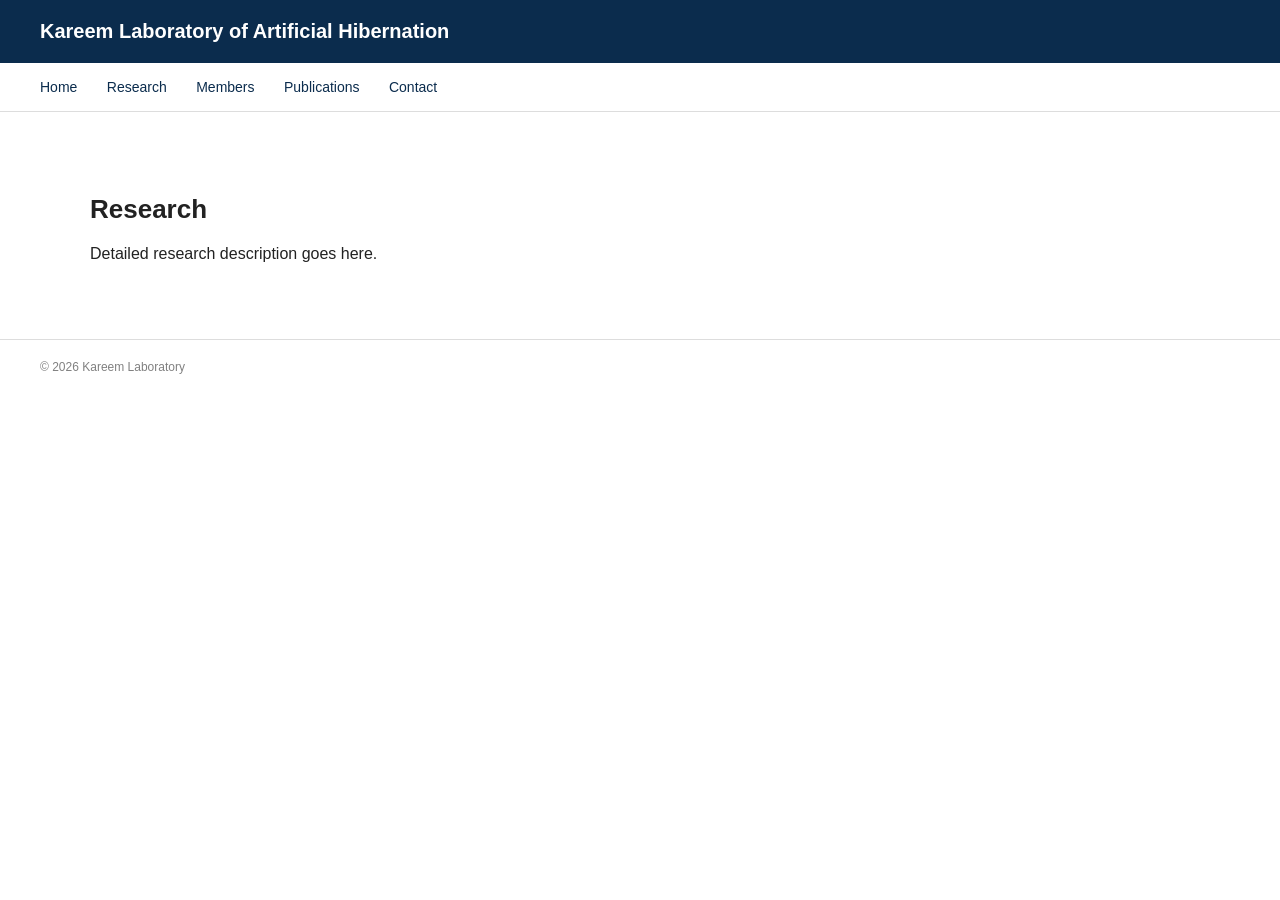
==== contact.html @ 1fc2ffda "Add files via upload" ====
<!DOCTYPE html>
<html>
<head>
<meta charset="UTF-8">
<title>Research - Kareem Laboratory</title>
<link rel="stylesheet" href="style.css">
</head>
<body>

<div class="header">
    Kareem Laboratory of Artificial Hibernation
</div>

<div class="nav">
    <a href="index.html">Home</a>
    <a href="research.html">Research</a>
    <a href="members.html">Members</a>
    <a href="publications.html">Publications</a>
    <a href="contact.html">Contact</a>
</div>

<div class="section">
    <h2>Research</h2>
    <p>Detailed research description goes here.</p>
</div>

<div class="footer">
© 2026 Kareem Laboratory
</div>

</body>
</html>
---- style.css ----
body {
    font-family: Arial, Helvetica, sans-serif;
    margin: 0;
    color: #222;
    background: #ffffff;
}

/* Top header */
.header {
    background: #0b2c4d;
    color: white;
    padding: 20px 40px;
    font-size: 20px;
    font-weight: bold;
}

/* Navigation */
.nav {
    padding: 15px 40px;
    border-bottom: 1px solid #ddd;
}

.nav a {
    text-decoration: none;
    color: #0b2c4d;
    margin-right: 25px;
    font-size: 14px;
}

.nav a:hover {
    text-decoration: underline;
}

/* Sections */
.section {
    padding: 60px 40px;
    max-width: 1100px;
    margin: auto;
}

.section h2 {
    font-size: 26px;
    margin-bottom: 20px;
}

/* Card grid */
.grid {
    display: grid;
    grid-template-columns: repeat(auto-fit, minmax(250px, 1fr));
    gap: 25px;
}

.card {
    border: 1px solid #ddd;
    padding: 25px;
    transition: 0.3s;
    cursor: pointer;
}

.card:hover {
    box-shadow: 0 4px 12px rgba(0,0,0,0.1);
}

.card h3 {
    margin-top: 0;
    color: #0b2c4d;
}

/* Footer */
.footer {
    border-top: 1px solid #ddd;
    padding: 20px 40px;
    font-size: 12px;
    color: gray;
}
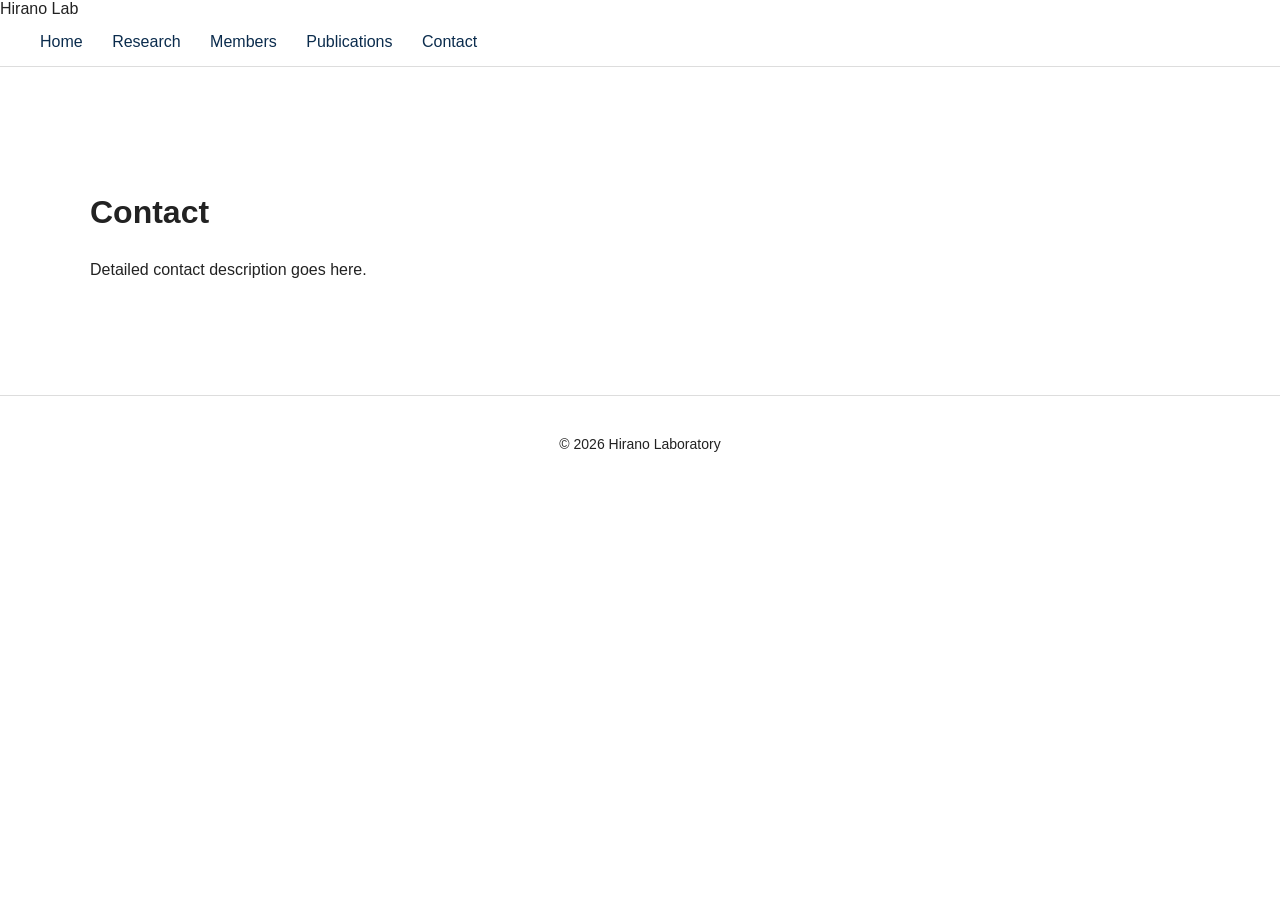
==== commit 4890bec3: "Update contact page for Hirano Lab" ====
--- a/contact.html
+++ b/contact.html
@@ -2,13 +2,13 @@
 <html>
 <head>
 <meta charset="UTF-8">
-<title>Research - Kareem Laboratory</title>
+<title>Contact - Hirano Lab</title>
 <link rel="stylesheet" href="style.css">
 </head>
 <body>
 
 <div class="header">
-    Kareem Laboratory of Artificial Hibernation
+    Hirano Lab
 </div>
 
 <div class="nav">
@@ -20,13 +20,14 @@
 </div>
 
 <div class="section">
-    <h2>Research</h2>
-    <p>Detailed research description goes here.</p>
+    <h2>Contact</h2>
+    <p>Detailed contact description goes here.</p>
 </div>
 
 <div class="footer">
-© 2026 Kareem Laboratory
+© 2026 Hirano Laboratory
 </div>
 
 </body>
-</html>+
+</html>
--- a/style.css
+++ b/style.css
@@ -1,75 +1,154 @@
 body {
+    margin: 0;
     font-family: Arial, Helvetica, sans-serif;
-    margin: 0;
     color: #222;
-    background: #ffffff;
+    scroll-behavior: smooth;
 }
 
-/* Top header */
-.header {
-    background: #0b2c4d;
+/* Hero Section */
+.hero {
+    height: 90vh;
+    background: url("images/clock.jpg") center/cover no-repeat;
     color: white;
-    padding: 20px 40px;
-    font-size: 20px;
-    font-weight: bold;
+    display: flex;
+    align-items: center;
+    justify-content: center;
+    text-align: center;
+    position: relative;
+}
+
+.hero::before {
+    content: "";
+    position: absolute;
+    inset: 0;
+    background: rgba(11, 44, 77, 0.6);
+}
+
+.hero-content {
+    position: relative;
+    z-index: 1;
+}
+
+.hero h1 {
+    font-size: 48px;
+    margin: 0;
+}
+
+.hero p {
+    margin-top: 15px;
+    font-size: 18px;
+    opacity: 0.8;
 }
 
 /* Navigation */
 .nav {
+    position: sticky;
+    top: 0;
+    background: white;
     padding: 15px 40px;
     border-bottom: 1px solid #ddd;
+    z-index: 1000;
 }
 
 .nav a {
+    margin-right: 25px;
     text-decoration: none;
     color: #0b2c4d;
-    margin-right: 25px;
-    font-size: 14px;
+    font-weight: 500;
 }
 
 .nav a:hover {
-    text-decoration: underline;
+    opacity: 0.6;
 }
 
 /* Sections */
 .section {
-    padding: 60px 40px;
+    padding: 100px 40px;
     max-width: 1100px;
     margin: auto;
 }
 
 .section h2 {
-    font-size: 26px;
-    margin-bottom: 20px;
+    font-size: 32px;
+    margin-bottom: 30px;
 }
 
-/* Card grid */
+/* Grid + Cards */
 .grid {
     display: grid;
     grid-template-columns: repeat(auto-fit, minmax(250px, 1fr));
-    gap: 25px;
+    gap: 30px;
 }
 
 .card {
     border: 1px solid #ddd;
-    padding: 25px;
-    transition: 0.3s;
-    cursor: pointer;
+    padding: 30px;
+    text-decoration: none;
+    color: inherit;
+    transition: all 0.3s ease;
 }
 
 .card:hover {
-    box-shadow: 0 4px 12px rgba(0,0,0,0.1);
+    transform: translateY(-5px);
+    box-shadow: 0 8px 20px rgba(0,0,0,0.1);
 }
 
-.card h3 {
-    margin-top: 0;
+.member-card img {
+    width: 100%;
+    height: 260px;
+    object-fit: cover;
+    margin-bottom: 20px;
+}
+
+/* Fade-in animation */
+.fade-in {
+    opacity: 0;
+    transform: translateY(40px);
+    transition: all 0.8s ease;
+}
+
+.fade-in.visible {
+    opacity: 1;
+    transform: translateY(0);
+}
+/* Subtitle under hero title */
+.subtitle {
+    margin-top: 20px;
+    font-size: 14px;
+    letter-spacing: 1px;
+    opacity: 0.8;
+}
+
+/* Members View Button */
+.view-more {
+    text-align: center;
+    margin-top: 50px;
+}
+
+.view-button {
+    display: inline-block;
+    padding: 12px 28px;
+    border: 1px solid #0b2c4d;
+    text-decoration: none;
     color: #0b2c4d;
+    transition: all 0.3s ease;
+}
+
+.view-button:hover {
+    background: #0b2c4d;
+    color: white;
 }
 
 /* Footer */
 .footer {
+    padding: 40px;
+    text-align: center;
     border-top: 1px solid #ddd;
-    padding: 20px 40px;
-    font-size: 12px;
-    color: gray;
+    font-size: 14px;
 }
+
+
+
+
+
+
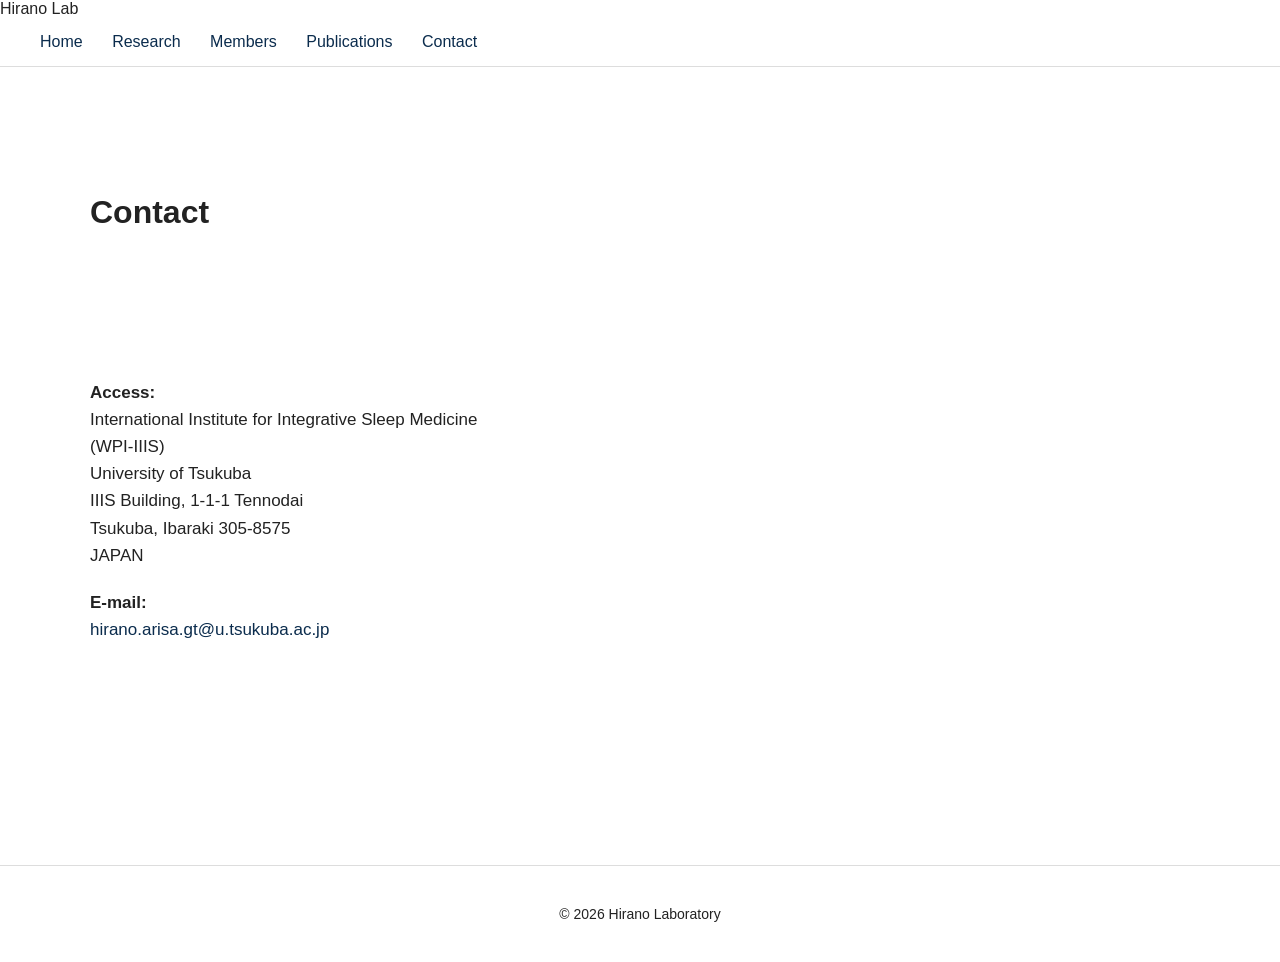
==== commit 68553b24: "Enhance contact page with info and map Added detailed contact information and a map iframe." ====
--- a/contact.html
+++ b/contact.html
@@ -19,15 +19,43 @@
     <a href="contact.html">Contact</a>
 </div>
 
-<div class="section">
+<section class="section">
     <h2>Contact</h2>
-    <p>Detailed contact description goes here.</p>
-</div>
 
-<div class="footer">
+    <div class="contact-container">
+
+        <div class="contact-info">
+            <p><strong>Access:</strong><br>
+            International Institute for Integrative Sleep Medicine (WPI-IIIS)<br>
+            University of Tsukuba<br>
+            IIIS Building, 1-1-1 Tennodai<br>
+            Tsukuba, Ibaraki 305-8575<br>
+            JAPAN</p>
+
+            <p><strong>E-mail:</strong><br>
+            <a href="mailto:hirano.arisa.gt@u.tsukuba.ac.jp">
+            hirano.arisa.gt@u.tsukuba.ac.jp
+            </a></p>
+        </div>
+
+        <div class="contact-map">
+            <iframe 
+                src="https://www.google.com/maps/embed?pb=!1m18!1m12!1m3!1d12895.87097975281!2d140.0898030825726!3d36.09427429821112!2m3!1f0!2f0!3f0!3m2!1i1024!2i768!4f13.1!3m3!1m2!1s0x60220c754255cc4d%3A0xbbbb84dfdf783a1e!2sInternational%20Institute%20for%20Integrative%20Sleep%20Medicine%20(WPI-IIIS)!5e0!3m2!1sen!2sjp!4v1772178333291!5m2!1sen!2sjp"
+                width="100%"
+                height="500"
+                style="border:0;"
+                allowfullscreen=""
+                loading="lazy"
+                referrerpolicy="no-referrer-when-downgrade">
+            </iframe>
+        </div>
+
+    </div>
+</section>
+
+<footer class="footer">
 © 2026 Hirano Laboratory
-</div>
+</footer>
 
 </body>
-
 </html>
--- a/style.css
+++ b/style.css
@@ -76,8 +76,9 @@
 /* Grid + Cards */
 .grid {
     display: grid;
-    grid-template-columns: repeat(auto-fit, minmax(250px, 1fr));
-    gap: 30px;
+    grid-template-columns: repeat(auto-fit, minmax(280px, 280px));
+    justify-content: start;
+    gap: 40px;
 }
 
 .card {
@@ -98,6 +99,16 @@
     height: 260px;
     object-fit: cover;
     margin-bottom: 20px;
+}
+
+.pi-grid {
+    display: block;
+}
+
+.pi-card {
+    max-width: 900px;
+    margin: 0 auto;
+    text-align: center;
 }
 
 /* Fade-in animation */
@@ -139,6 +150,49 @@
     color: white;
 }
 
+.contact-container {
+    display: grid;
+    grid-template-columns: 1fr 1.5fr;
+    gap: 40px;
+    align-items: center;
+}
+
+.contact-info p {
+    margin-bottom: 20px;
+    font-size: 17px;
+    line-height: 1.6;
+}
+
+.contact-info a {
+    color: #0b2c4d;
+    text-decoration: none;
+}
+
+.contact-info a:hover {
+    text-decoration: underline;
+}
+
+.contact-map iframe {
+    border-radius: 8px;
+}
+
+.publication-list {
+    display: flex;
+    flex-direction: column;
+    gap: 40px;
+}
+
+.publication-item h3 {
+    margin-bottom: 10px;
+    font-size: 20px;
+}
+
+.publication-item p {
+    margin: 4px 0;
+    font-size: 15px;
+    line-height: 1.6;
+}
+
 /* Footer */
 .footer {
     padding: 40px;
@@ -150,5 +204,3 @@
 
 
 
-
-
